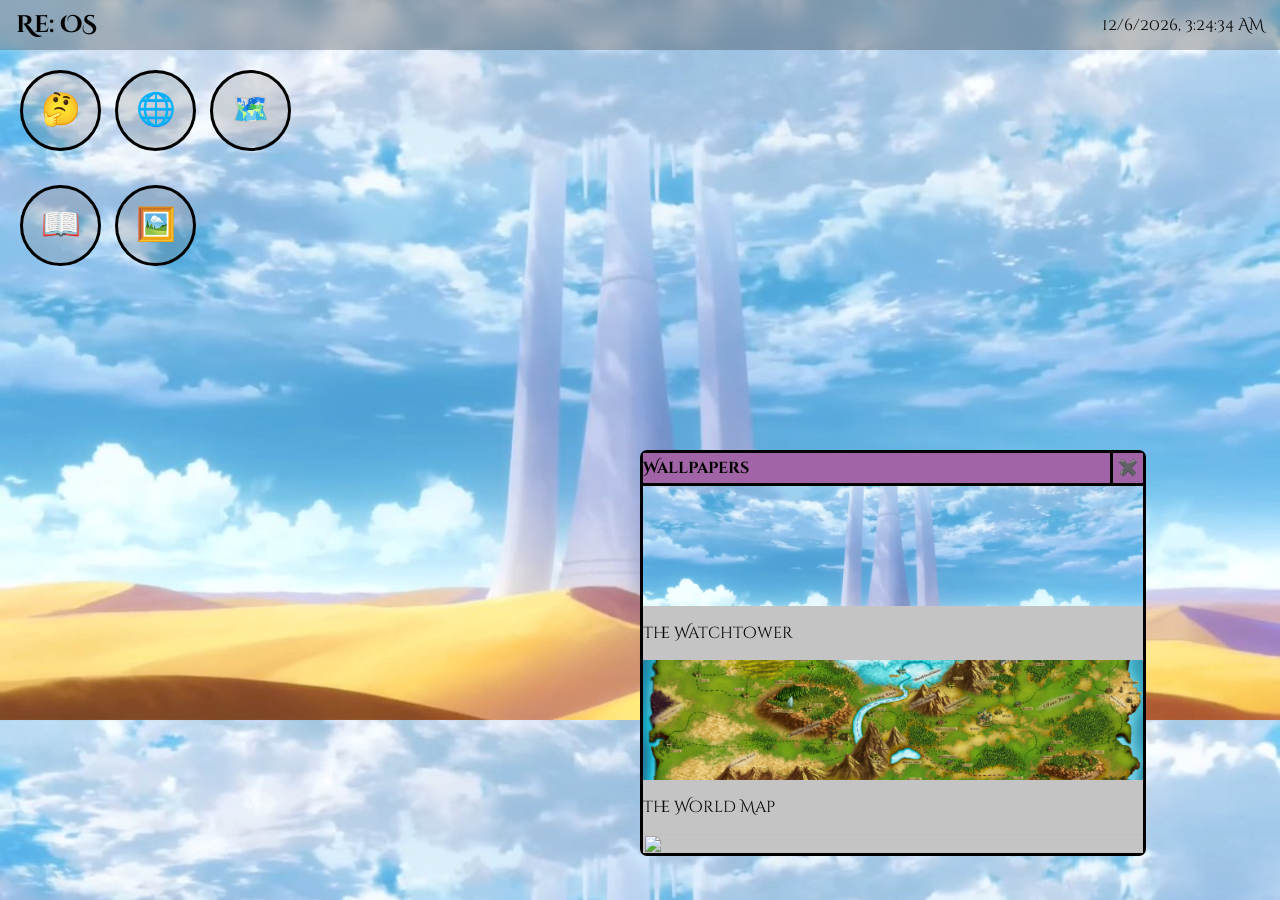
==== index.html @ 9d43df3b "Added Wallpapers, iframe apps, CSS" ====
<!DOCTYPE html>
<html lang="en">
    <head>
        <meta charset="UTF-8">
        <meta name="viewport" content="width=device-width, initial-scale=1.0">

        <link rel="stylesheet" href="css/style.css">

        <link rel="preconnect" href="https://fonts.googleapis.com">
        <link rel="preconnect" href="https://fonts.gstatic.com" crossorigin>
        <link href="https://fonts.googleapis.com/css2?family=Cinzel+Decorative:wght@400;700;900&display=swap" rel="stylesheet">
    </head>

    <body>

        <audio id="rbdAudio" src="assets/audio/return-by-death.mp3"></audio>
        <div id="nav-bar">
            <h2 style="margin-left: 16px;">Re: OS</h2>
            <p style="margin-right: 16px;" id="timeElement">DD/MM/YYYY</p>
        </div>

        <div class="window" id="welcomeWindow">
            <div class="window-handle">
                <p>HANDLE</p>
                <p style="cursor: pointer;" class="window-close">✖️</p>
            </div>
            <div class="window-content">
                <h1>Re:OS</h1>
                <p>Re:ZERO OS</p>
            </div>
        </div>

        <div class="window" id="wikipediaWindow" style="width: 900px; height: 750px;">
            <div class="window-handle">
                <p>Wiki (Fandom)</p>
                <p style="cursor: pointer;" class="window-close">✖️</p>
            </div>
            <div class="window-content">
                <iframe src="https://rezero.fandom.com/wiki/Re:Zero_Wiki" frameborder="0" style="width: 100%; height: 100%; display: block;"></iframe>
            </div>
        </div>

        <div class="window" id="webNovelWindow" style="width: 600px; height: 700px;">
            <div class="window-handle">
                <p>Web Novel (Witch Cult Translations)</p>
                <p style="cursor: pointer;" class="window-close">✖️</p>
            </div>
            <div class="window-content">
                <iframe src="https://witchculttranslation.com/table-of-content/" frameborder="0" style="width: 100%; height: 100%; display: block;"></iframe>
            </div>
        </div>

        <div class="window" id="mapWindow" style="top: 50%; width: 928px; height: 586px;">
            <div class="window-handle">
                <p>The World Map</p>
                <p class="window-close">✖️</p>
            </div>
            <div class="window-content">
                <img src="assets/wallpapers/world-map-paper.png" alt="A map of the world" style="width: 100%; height: 100%;">
            </div>
        </div>

        <div class="window" id="wallpapersWindow" style="top: 50%; width: 500px; height: 400px; display: flex;">
            <div class="window-handle">
                <p>Wallpapers</p>
                <p class="window-close">✖️</p>
            </div>
            <div class="window-content" style="background-color: rgb(196, 196, 196);">
                <div class="wallpeper-grid">
                    <div class="wallpaper-selection" data-wallpaper="watchtower.jpg">
                        <img src="assets/wallpapers/watchtower.jpg">
                        <p>The Watchtower</p>
                    </div>
                    <div class="wallpaper-selection" data-wallpaper="world-map.png">
                        <img src="assets/wallpapers/world-map.png">
                        <p>The World Map</p>
                    </div>
                    <div class="wallpaper-selection" data-wallpaper="world-map-paper.png">
                        <img src="assets/wallpapers/world-map-paper.png">
                        <p>The World Map (Old)</p>
                    </div>
                    <div class="wallpaper-selection" data-wallpaper="seven-sins.jpg">
                        <img src="assets/wallpapers/seven-sins.jpg">
                        <p>The Seven Sins</p>
                    </div>
                </div>
            </div>
        </div>

        <div id="desktop"></div>


        <script src="scripts/windowManager.js"></script>
        <script src="scripts/appManager.js"></script>
        <script src="scripts/system.js"></script>
    </body>
</html>
---- css/style.css ----
body {
    font-family: "Cinzel Decorative", serif;

    background-image: url(../assets/wallpapers/watchtower.jpg);
    background-size: cover;
    background-color: gray;
    margin: 0;
    width: 100%;
    height: 100%;
    overflow: hidden;
}

.window {
    border: solid;
    width: 128px;
    border-radius: 7px;
    position: absolute;
    top: 50%;
    left: 50%;
    background-color: white;
    min-height: 30px;
    display: none;
    flex-direction: column;
}

#nav-bar {
    display: flex;
    justify-content: space-between;
    background-color: rgba(14, 13, 13, 0.25);
    backdrop-filter: blur(10px);
    position: fixed;
    top: 0;
    left: 0;
    width: 100%;
    height: 50px;
    align-items: center;
}

.window-handle {
    cursor: move;
    display: flex;
    justify-content: space-between;
    width: 100%;
    height: 30px;
    min-height: 30px;
    background-color: rgb(161, 101, 167);
    border-bottom: solid;
    align-items: center;
    font-weight: bold;
}

.window-close {
    border-left: solid;
    padding: 0px 5px 0px 5px;
    height: 100%;
    align-content: center;
    cursor: pointer;
}

.window-content {
    width: 100%;
    flex: 1;
    min-height: 0;
    overflow-y: auto;
    overflow-x: hidden;
}

.app-icon {
    display: flex;
    border: solid;
    border-radius: 100%;
    cursor:pointer;
    background-color: rgba(128, 128, 128, 0.25);
    align-items: center;
    justify-content: center;

    width: 75px;
    height: 75px;
}

#desktop {
    display: grid;
    grid-template-columns: repeat(3, 75px);
    grid-auto-rows: 95px;
    gap: 20px;
    padding: 70px 20px 20px 20px;
}

.wallpaper-content {
    padding: 10px;
    box-sizing: border-box;
    overflow-y: auto;
}

.wallpaper-grid {
    display: grid;
    grid-template-columns: repeat(2, 1fr);
    gap: 15px;
}

.wallpaper-selection:hover {
    border-color: black;
}

.wallpaper-selection img {
    width: 100%;
    height: 120px;
    object-fit: cover;
    display: block;
}

.wallpaper-content p {
    text-align: center;
}
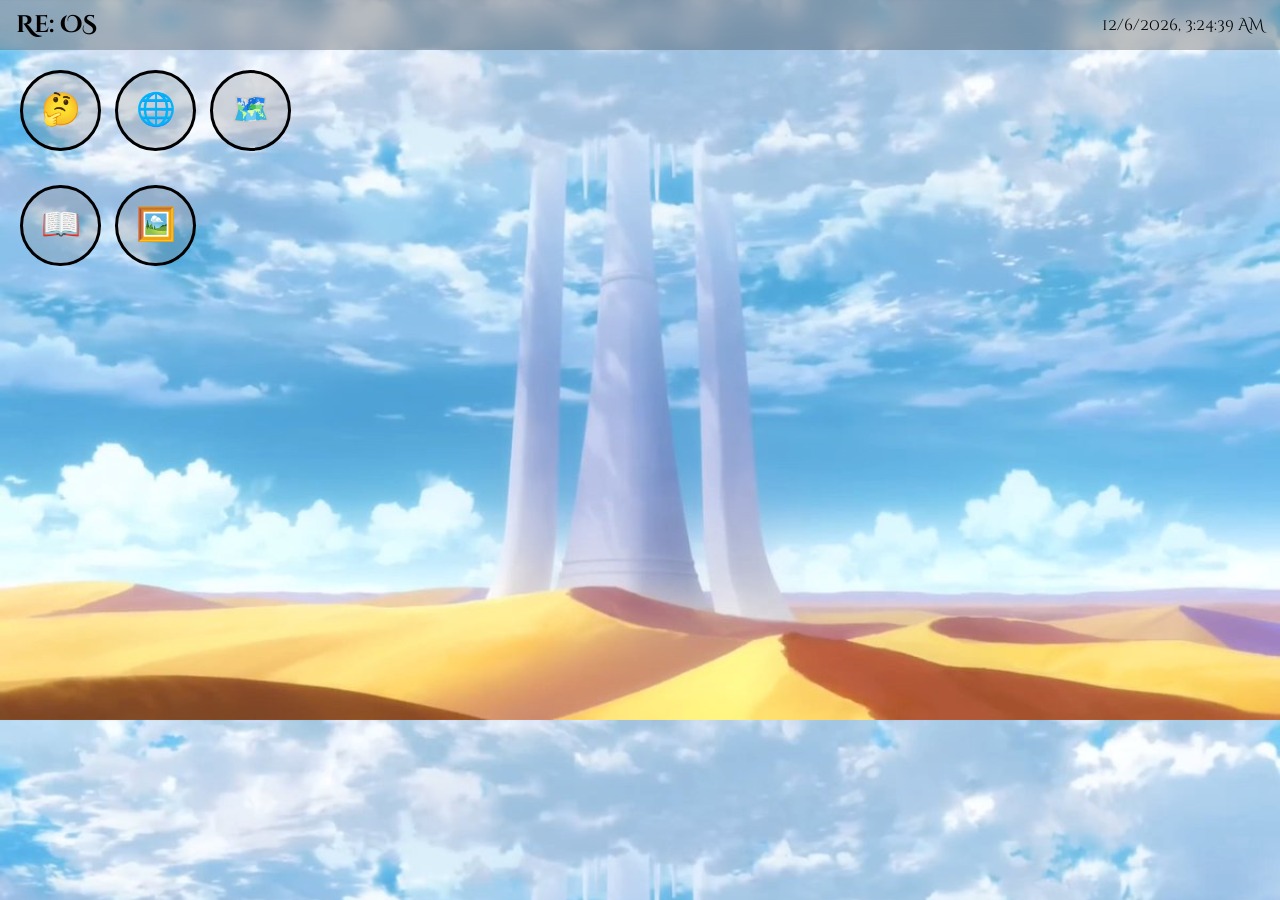
==== commit 848f6820: "Removing iframes for now" ====
--- a/index.html
+++ b/index.html
@@ -36,7 +36,7 @@
                 <p style="cursor: pointer;" class="window-close">✖️</p>
             </div>
             <div class="window-content">
-                <iframe src="https://rezero.fandom.com/wiki/Re:Zero_Wiki" frameborder="0" style="width: 100%; height: 100%; display: block;"></iframe>
+                <!-- <iframe src="https://rezero.fandom.com/wiki/Re:Zero_Wiki" frameborder="0" style="width: 100%; height: 100%; display: block;"></iframe> -->
             </div>
         </div>
 
@@ -46,7 +46,7 @@
                 <p style="cursor: pointer;" class="window-close">✖️</p>
             </div>
             <div class="window-content">
-                <iframe src="https://witchculttranslation.com/table-of-content/" frameborder="0" style="width: 100%; height: 100%; display: block;"></iframe>
+                <!-- <iframe src="https://witchculttranslation.com/table-of-content/" frameborder="0" style="width: 100%; height: 100%; display: block;"></iframe> -->
             </div>
         </div>
 
@@ -60,7 +60,7 @@
             </div>
         </div>
 
-        <div class="window" id="wallpapersWindow" style="top: 50%; width: 500px; height: 400px; display: flex;">
+        <div class="window" id="wallpapersWindow" style="top: 50%; width: 500px; height: 400px;">
             <div class="window-handle">
                 <p>Wallpapers</p>
                 <p class="window-close">✖️</p>
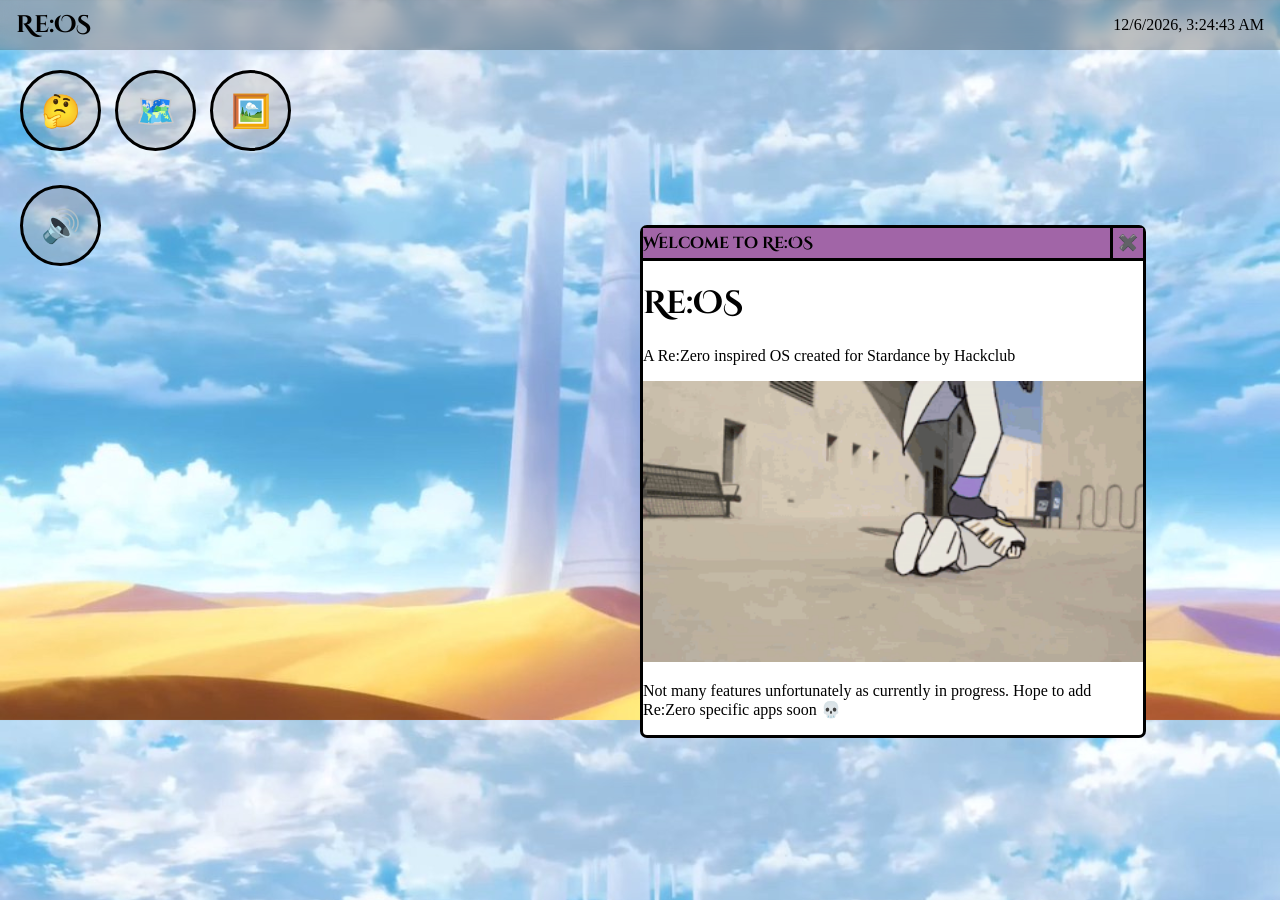
==== commit 07fe238d: "App settings, RBD audio, PNG -> JPG" ====
--- a/index.html
+++ b/index.html
@@ -15,18 +15,20 @@
 
         <audio id="rbdAudio" src="assets/audio/return-by-death.mp3"></audio>
         <div id="nav-bar">
-            <h2 style="margin-left: 16px;">Re: OS</h2>
+            <h2 style="margin-left: 16px; font-family: 'Cinzel Decorative', serif;">Re:OS</h2>
             <p style="margin-right: 16px;" id="timeElement">DD/MM/YYYY</p>
         </div>
 
-        <div class="window" id="welcomeWindow">
+        <div class="window" id="welcomeWindow" style="width: 500px; top: 25%;">
             <div class="window-handle">
-                <p>HANDLE</p>
+                <p>Welcome to Re:OS</p>
                 <p style="cursor: pointer;" class="window-close">✖️</p>
             </div>
             <div class="window-content">
-                <h1>Re:OS</h1>
-                <p>Re:ZERO OS</p>
+                <h1 style="font-family: 'Cinzel Decorative', serif;">Re:OS</h1>
+                <p>A Re:Zero inspired OS created for Stardance by Hackclub</p>
+                <img src="assets/images/re-zero-regulus-corneas.gif" alt="Skateboards" style="width: 100%;">
+                <p>Not many features unfortunately as currently in progress. Hope to add Re:Zero specific apps soon 💀</p>
             </div>
         </div>
 
@@ -50,13 +52,13 @@
             </div>
         </div>
 
-        <div class="window" id="mapWindow" style="top: 50%; width: 928px; height: 586px;">
+        <div class="window" id="mapWindow" style="top: 50%; width: 928px; height: 616px;">
             <div class="window-handle">
                 <p>The World Map</p>
                 <p class="window-close">✖️</p>
             </div>
-            <div class="window-content">
-                <img src="assets/wallpapers/world-map-paper.png" alt="A map of the world" style="width: 100%; height: 100%;">
+            <div class="window-content" style="overflow: hidden;">
+                <img src="assets/wallpapers/world-map-paper.jpg" alt="A map of the world" style="width: 100%; height: 100%;">
             </div>
         </div>
 
@@ -71,12 +73,12 @@
                         <img src="assets/wallpapers/watchtower.jpg">
                         <p>The Watchtower</p>
                     </div>
-                    <div class="wallpaper-selection" data-wallpaper="world-map.png">
-                        <img src="assets/wallpapers/world-map.png">
+                    <div class="wallpaper-selection" data-wallpaper="world-map.jpg">
+                        <img src="assets/wallpapers/world-map.jpg">
                         <p>The World Map</p>
                     </div>
-                    <div class="wallpaper-selection" data-wallpaper="world-map-paper.png">
-                        <img src="assets/wallpapers/world-map-paper.png">
+                    <div class="wallpaper-selection" data-wallpaper="world-map-paper.jpg">
+                        <img src="assets/wallpapers/world-map-paper.jpg">
                         <p>The World Map (Old)</p>
                     </div>
                     <div class="wallpaper-selection" data-wallpaper="seven-sins.jpg">
--- a/css/style.css
+++ b/css/style.css
@@ -1,5 +1,4 @@
 body {
-    font-family: "Cinzel Decorative", serif;
 
     background-image: url(../assets/wallpapers/watchtower.jpg);
     background-size: cover;
@@ -47,6 +46,7 @@
     border-bottom: solid;
     align-items: center;
     font-weight: bold;
+    font-family: 'Cinzel Decorative', serif;
 }
 
 .window-close {
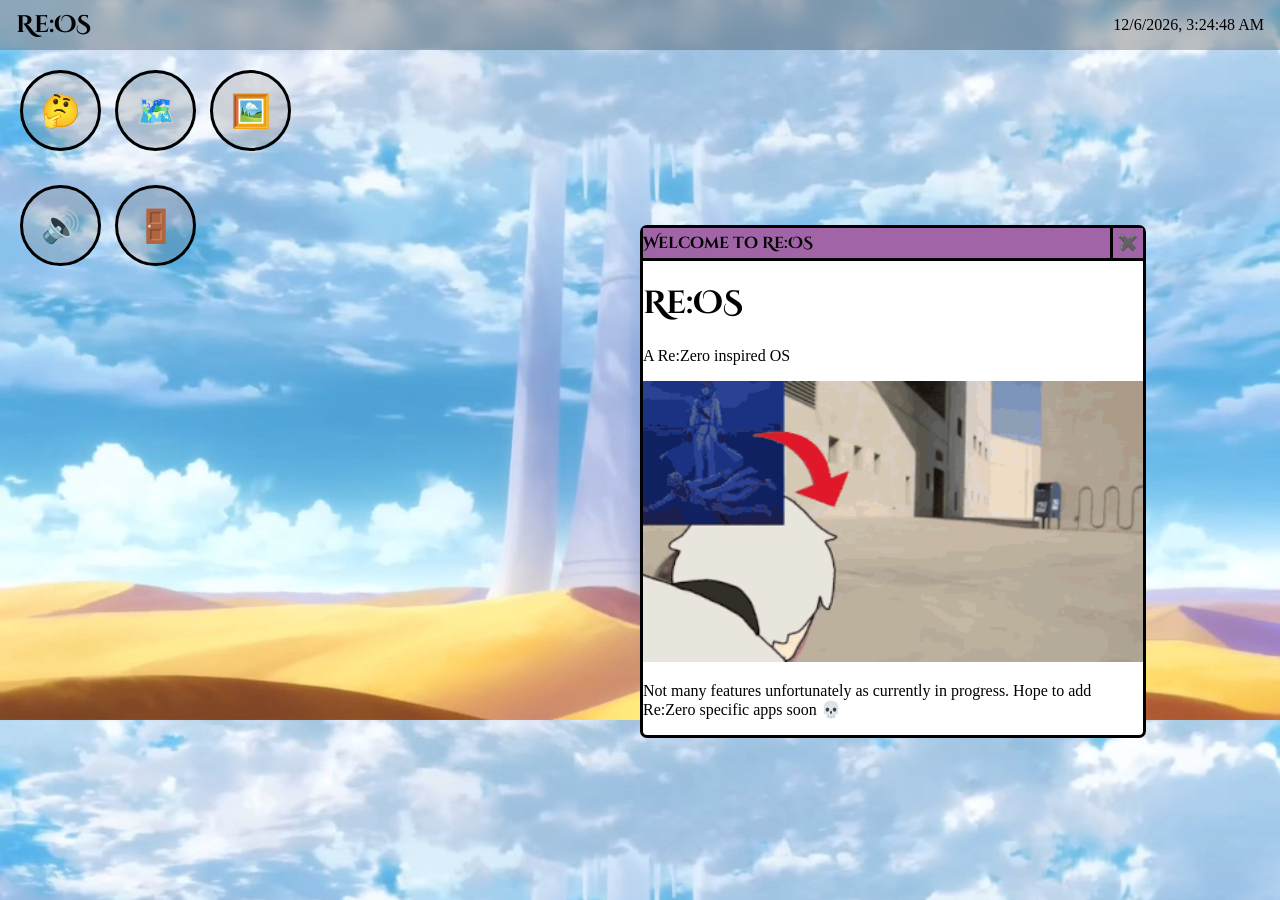
==== commit 71f63efc: "Added Find Betty, Boot Screen. Small Fixes" ====
--- a/index.html
+++ b/index.html
@@ -12,8 +12,32 @@
     </head>
 
     <body>
+        <!-- Boot Screen -->
+        <!-- <div id="white-flash"></div>
+        <div id="boot-screen" class="boot-screen">
+            <img src="assets/images/heart.png" id="boot-heart" class="boot-screen">
+            <h1 style="color: white; font-family: 'Cinzel Decorative', serif;">Crush the heart</h1>
+        </div>
+        <script src="scripts/boot.js"></script>
 
-        <audio id="rbdAudio" src="assets/audio/return-by-death.mp3"></audio>
+        <script src="scripts/market/three.r134.min.js"></script>
+        <script src="scripts/market/vanta.fog.min.js"></script>
+        <script>
+            VANTA.FOG({
+            el: "#boot-screen",
+            mouseControls: true,
+            touchControls: true,
+            gyroControls: false,
+            minHeight: 200.00,
+            minWidth: 200.00,
+            highlightColor: 0x0,
+            midtoneColor: 0x1e1e1e,
+            lowlightColor: 0x222222,
+            baseColor: 0x0
+            })
+        </script> -->
+
+        <!-- The Web OS Shi-->
         <div id="nav-bar">
             <h2 style="margin-left: 16px; font-family: 'Cinzel Decorative', serif;">Re:OS</h2>
             <p style="margin-right: 16px;" id="timeElement">DD/MM/YYYY</p>
@@ -26,29 +50,9 @@
             </div>
             <div class="window-content">
                 <h1 style="font-family: 'Cinzel Decorative', serif;">Re:OS</h1>
-                <p>A Re:Zero inspired OS created for Stardance by Hackclub</p>
+                <p>A Re:Zero inspired OS</p>
                 <img src="assets/images/re-zero-regulus-corneas.gif" alt="Skateboards" style="width: 100%;">
                 <p>Not many features unfortunately as currently in progress. Hope to add Re:Zero specific apps soon 💀</p>
-            </div>
-        </div>
-
-        <div class="window" id="wikipediaWindow" style="width: 900px; height: 750px;">
-            <div class="window-handle">
-                <p>Wiki (Fandom)</p>
-                <p style="cursor: pointer;" class="window-close">✖️</p>
-            </div>
-            <div class="window-content">
-                <!-- <iframe src="https://rezero.fandom.com/wiki/Re:Zero_Wiki" frameborder="0" style="width: 100%; height: 100%; display: block;"></iframe> -->
-            </div>
-        </div>
-
-        <div class="window" id="webNovelWindow" style="width: 600px; height: 700px;">
-            <div class="window-handle">
-                <p>Web Novel (Witch Cult Translations)</p>
-                <p style="cursor: pointer;" class="window-close">✖️</p>
-            </div>
-            <div class="window-content">
-                <!-- <iframe src="https://witchculttranslation.com/table-of-content/" frameborder="0" style="width: 100%; height: 100%; display: block;"></iframe> -->
             </div>
         </div>
 
@@ -87,6 +91,25 @@
                     </div>
                 </div>
             </div>
+            <script src="scripts/apps/wallpapers.js"></script>
+        </div>
+
+        <div class="window" id="findBettyWindow" style="width: 500px;">
+            <div class="window-handle">
+                <p>Find Betty</p>
+                <p style="cursor: pointer;" class="window-close">✖️</p>
+            </div>
+            <div class="window-content">
+                <p>Which door is Betty behind?</p>
+                <div class="FB-doors">
+                    <img src="assets/images/door.png" class="FB-door">
+                    <img src="assets/images/door.png" class="FB-door">
+                    <img src="assets/images/door.png" class="FB-door">
+                </div>
+                <p id="FB-fails">Fails: 0</p>
+                <p id="FB-wins">Wins: 0</p>
+            </div>
+            <script src="scripts/apps/findBetty.js"></script>
         </div>
 
         <div id="desktop"></div>
--- a/css/style.css
+++ b/css/style.css
@@ -111,4 +111,76 @@
 
 .wallpaper-content p {
     text-align: center;
+}
+
+
+
+/* Boot Screen Shi*/
+#boot-screen {
+    position: fixed;
+    inset: 0;
+    background: black;
+    z-index: 99999;
+
+    display: flex;
+    justify-content: center;
+    align-items: center;
+}
+
+#boot-heart {
+    font-size: 150px;
+    color: #7b008f;
+
+    animation: heartbeat 1.5s infinite;
+    transition:
+        transform 0.3s ease,
+        opacity 0.3s ease;
+}
+
+@keyframes heartbeat {
+    0%, 100% {
+        transform: scale(0.5);
+    }
+
+    50% {
+        transform: scale(0.6);
+    }
+}
+
+#boot-heart.crushed-heart {
+    transform: scale(0);
+    opacity: 0;
+}
+
+
+#white-flash {
+    background-color: white;
+    z-index: 100000;
+    opacity: 0;
+    position: fixed;
+    width: 100%;
+    height: 100%;
+    pointer-events: none;
+}
+
+#white-flash.flash {
+    animation: whiteFlash 1s ease-out forwards;
+}
+
+@keyframes whiteFlash {
+    0% {
+        opacity: 1;
+    }
+
+    100% {
+        opacity: 0;
+    }
+}
+
+#findBettyWindow .window-content .FB-doors .FB-door {
+    width: 30%;
+}
+
+#findBettyWindow .window-content .FB-doors {
+    text-align: center;
 }
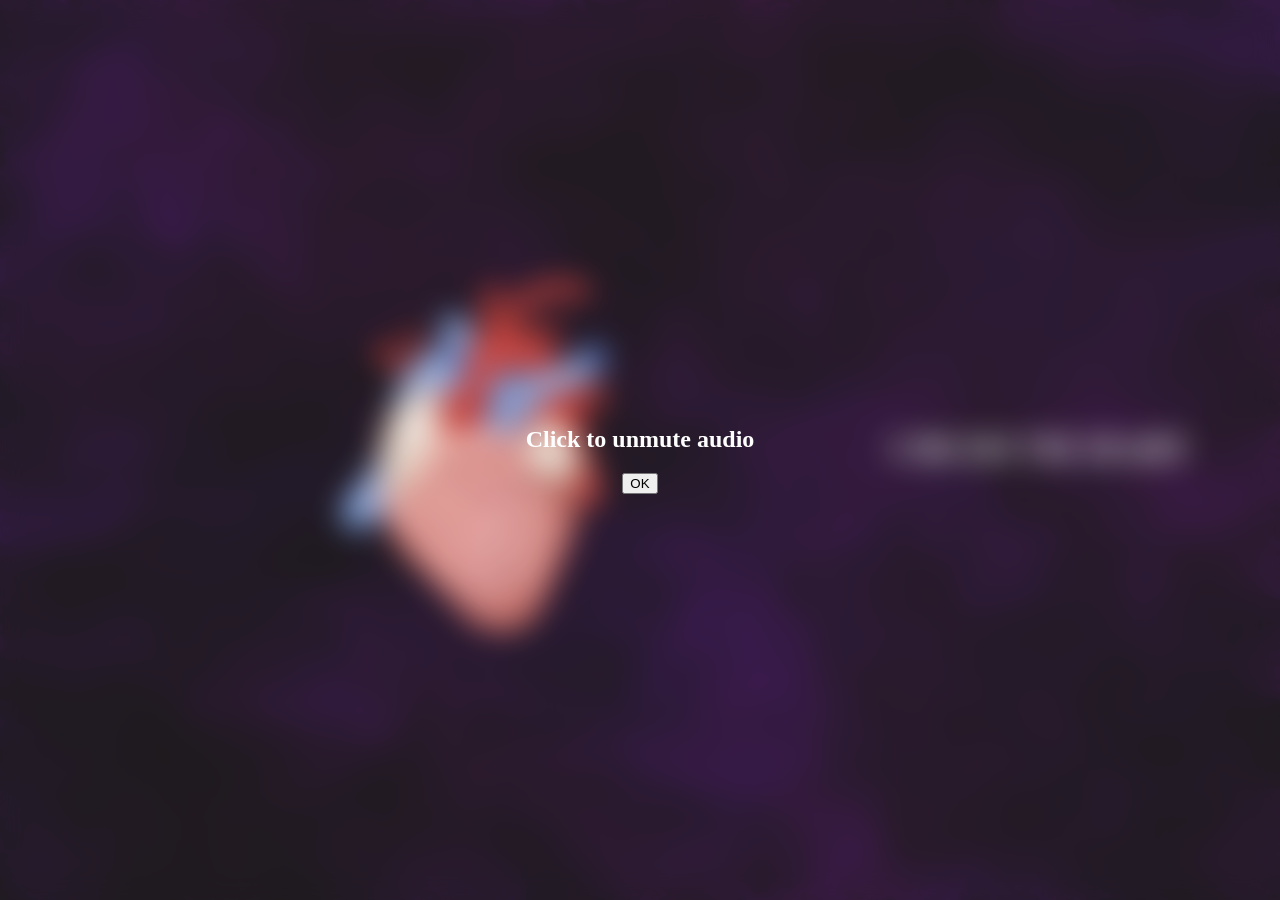
==== commit c166bc2b: "Better heartbeat (Took Ages 😭)" ====
--- a/index.html
+++ b/index.html
@@ -4,43 +4,57 @@
         <meta charset="UTF-8">
         <meta name="viewport" content="width=device-width, initial-scale=1.0">
 
+        <script type="module" src="scripts/config.js"></script>
+
         <link rel="stylesheet" href="css/style.css">
 
         <link rel="preconnect" href="https://fonts.googleapis.com">
         <link rel="preconnect" href="https://fonts.gstatic.com" crossorigin>
         <link href="https://fonts.googleapis.com/css2?family=Cinzel+Decorative:wght@400;700;900&display=swap" rel="stylesheet">
+
+        <title>Re:OS | WebOS</title>
     </head>
 
     <body>
-        <!-- Boot Screen -->
-        <!-- <div id="white-flash"></div>
+        <div id="white-flash"></div>
         <div id="boot-screen" class="boot-screen">
+            <!-- Boot Screen -->
+            <div id="audio-popup-blur"></div>
+            <div id="audio-popup">
+                <div id="audio-popup-content">
+                    <h2>Click to unmute audio</h2>
+                    <button id="unmute-button">OK</button>
+                </div>
+            </div>
             <img src="assets/images/heart.png" id="boot-heart" class="boot-screen">
             <h1 style="color: white; font-family: 'Cinzel Decorative', serif;">Crush the heart</h1>
+            
+            <script src="scripts/market/three.r134.min.js"></script>
+            <script src="scripts/market/vanta.fog.min.js"></script>
+            <script>
+                VANTA.FOG({
+                el: "#boot-screen",
+                mouseControls: true,
+                touchControls: true,
+                gyroControls: false,
+                minHeight: 200.00,
+                minWidth: 200.00,
+                highlightColor: 0x48003a,
+                midtoneColor: 0x110022,
+                lowlightColor: 0x4500a2,
+                baseColor: 0x0,
+                blurFactor: 0.25,
+                speed: 0.5,
+                zoom: 1
+                })
+            </script>
         </div>
-        <script src="scripts/boot.js"></script>
-
-        <script src="scripts/market/three.r134.min.js"></script>
-        <script src="scripts/market/vanta.fog.min.js"></script>
-        <script>
-            VANTA.FOG({
-            el: "#boot-screen",
-            mouseControls: true,
-            touchControls: true,
-            gyroControls: false,
-            minHeight: 200.00,
-            minWidth: 200.00,
-            highlightColor: 0x0,
-            midtoneColor: 0x1e1e1e,
-            lowlightColor: 0x222222,
-            baseColor: 0x0
-            })
-        </script> -->
+        <script type="module" src="scripts/boot.js"></script>
 
         <!-- The Web OS Shi-->
         <div id="nav-bar">
             <h2 style="margin-left: 16px; font-family: 'Cinzel Decorative', serif;">Re:OS</h2>
-            <p style="margin-right: 16px;" id="timeElement">DD/MM/YYYY</p>
+            <p style="margin-right: 16px;" id="timeElement">DD/MM/YYYY HH:MM:SS</p>
         </div>
 
         <div class="window" id="welcomeWindow" style="width: 500px; top: 25%;">
@@ -116,7 +130,6 @@
 
 
         <script src="scripts/windowManager.js"></script>
-        <script src="scripts/appManager.js"></script>
-        <script src="scripts/system.js"></script>
+        <script type="module" src="scripts/appManager.js"></script>
     </body>
 </html>
--- a/css/style.css
+++ b/css/style.css
@@ -121,34 +121,57 @@
     inset: 0;
     background: black;
     z-index: 99999;
-
-    display: flex;
+    width: 100%;
+    height: 100%;
+
     justify-content: center;
     align-items: center;
+    display:flex;
 }
 
 #boot-heart {
     font-size: 150px;
     color: #7b008f;
-
-    animation: heartbeat 1.5s infinite;
-    transition:
-        transform 0.3s ease,
-        opacity 0.3s ease;
+    scale: 0.5;
+    transition: 
+        opacity 0.75s ease,
+        transform 0.75s ease;
+}
+
+#boot-heart.beat-active {
+    animation: heartbeat ease-in-out infinite;
 }
 
 @keyframes heartbeat {
-    0%, 100% {
-        transform: scale(0.5);
-    }
-
-    50% {
-        transform: scale(0.6);
-    }
+    0% {
+		animation-timing-function: ease-out;
+		transform: scale(1);
+		transform-origin: center center;
+	}
+
+	8.458390177% {
+		animation-timing-function: ease-in;
+		transform: scale(0.91);
+	}
+
+	17% {
+		animation-timing-function: ease-out;
+		transform: scale(0.98);
+	}
+
+	33% {
+		animation-timing-function: ease-in;
+		transform: scale(0.87);
+	}
+
+	45% {
+		animation-timing-function: ease-out;
+		transform: scale(1);
+	}
 }
 
 #boot-heart.crushed-heart {
-    transform: scale(0);
+    transform: scale(0.9);
     opacity: 0;
 }
 
@@ -183,4 +206,26 @@
 
 #findBettyWindow .window-content .FB-doors {
     text-align: center;
+}
+
+#audio-popup-blur {
+    position: fixed;
+    inset: 0;
+    z-index: 9998;
+
+    backdrop-filter: blur(15px);
+
+    background: rgba(255, 252, 252, 0.1);
+}
+
+#audio-popup {
+    position: fixed;
+    inset: 0;
+    z-index: 10000001;
+
+    display: flex;
+    justify-content: center;
+    align-items: center;
+    text-align: center;
+    color: white;
 }
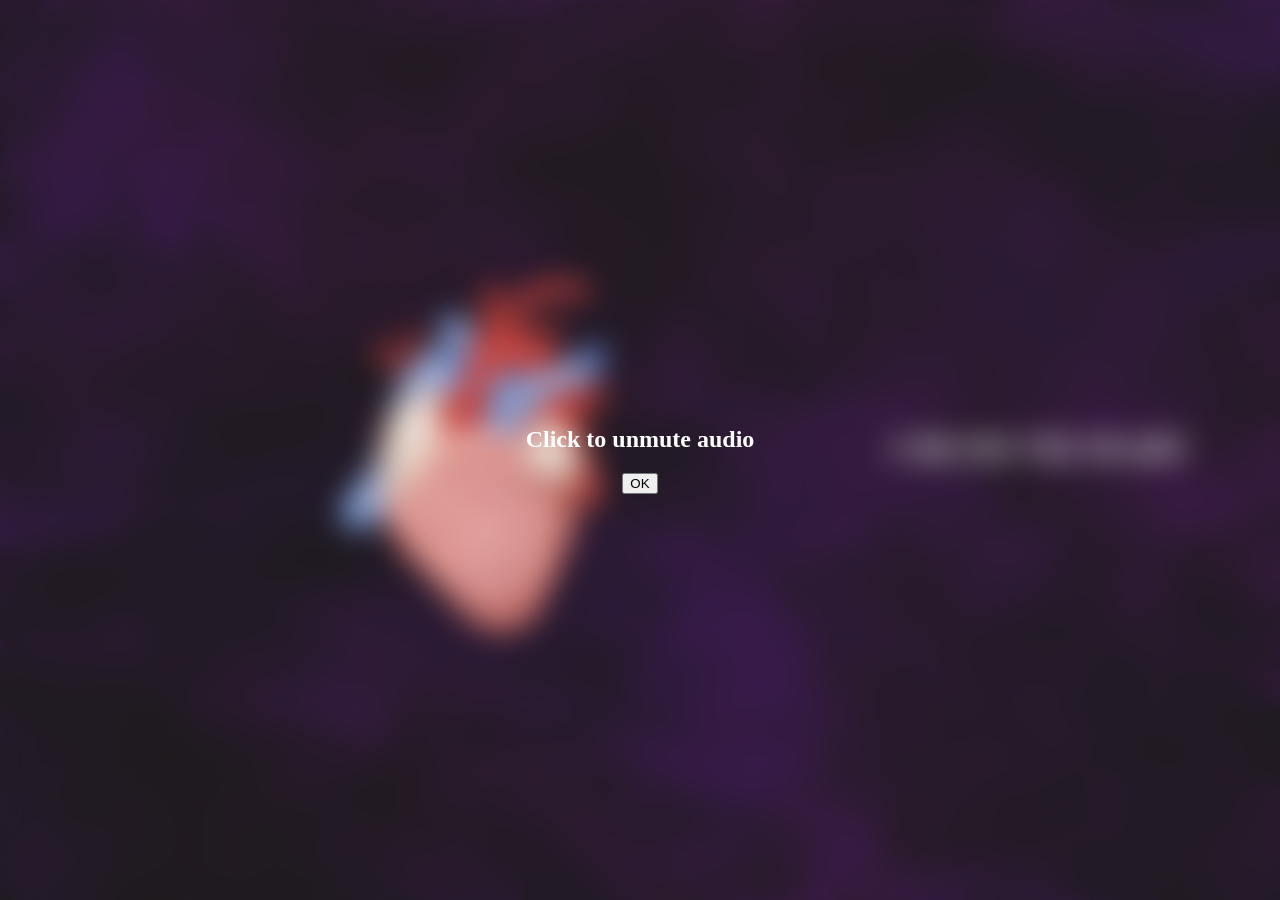
==== commit 425991f8: "Added achievements and a save manager" ====
--- a/index.html
+++ b/index.html
@@ -53,14 +53,14 @@
 
         <!-- The Web OS Shi-->
         <div id="nav-bar">
-            <h2 style="margin-left: 16px; font-family: 'Cinzel Decorative', serif;">Re:OS</h2>
-            <p style="margin-right: 16px;" id="timeElement">DD/MM/YYYY HH:MM:SS</p>
+            <h2 style="margin-left: 1rem; font-family: 'Cinzel Decorative', serif;">Re:OS</h2>
+            <p style="margin-right: 1rem;" id="timeElement">DD/MM/YYYY HH:MM:SS</p>
         </div>
 
-        <div class="window" id="welcomeWindow" style="width: 500px; top: 25%;">
+        <div class="window" id="welcomeWindow" style="width: 30rem; top: 25%;">
             <div class="window-handle">
                 <p>Welcome to Re:OS</p>
-                <p style="cursor: pointer;" class="window-close">✖️</p>
+                <p class="window-close">✖️</p>
             </div>
             <div class="window-content">
                 <h1 style="font-family: 'Cinzel Decorative', serif;">Re:OS</h1>
@@ -70,7 +70,7 @@
             </div>
         </div>
 
-        <div class="window" id="mapWindow" style="top: 50%; width: 928px; height: 616px;">
+        <div class="window" id="mapWindow" style="top: 50%; width: 58rem; height: 35rem;">
             <div class="window-handle">
                 <p>The World Map</p>
                 <p class="window-close">✖️</p>
@@ -80,13 +80,13 @@
             </div>
         </div>
 
-        <div class="window" id="wallpapersWindow" style="top: 50%; width: 500px; height: 400px;">
+        <div class="window" id="wallpapersWindow" style="top: 50%; width: 31rem; height: 25rem;">
             <div class="window-handle">
                 <p>Wallpapers</p>
                 <p class="window-close">✖️</p>
             </div>
             <div class="window-content" style="background-color: rgb(196, 196, 196);">
-                <div class="wallpeper-grid">
+                <div class="wallpaper-grid">
                     <div class="wallpaper-selection" data-wallpaper="watchtower.jpg">
                         <img src="assets/wallpapers/watchtower.jpg">
                         <p>The Watchtower</p>
@@ -105,13 +105,13 @@
                     </div>
                 </div>
             </div>
-            <script src="scripts/apps/wallpapers.js"></script>
+            <script type="module" src="scripts/apps/wallpapers.js"></script>
         </div>
 
-        <div class="window" id="findBettyWindow" style="width: 500px;">
+        <div class="window" id="findBettyWindow" style="width: 31rem;">
             <div class="window-handle">
                 <p>Find Betty</p>
-                <p style="cursor: pointer;" class="window-close">✖️</p>
+                <p class="window-close">✖️</p>
             </div>
             <div class="window-content">
                 <p>Which door is Betty behind?</p>
@@ -123,12 +123,30 @@
                 <p id="FB-fails">Fails: 0</p>
                 <p id="FB-wins">Wins: 0</p>
             </div>
-            <script src="scripts/apps/findBetty.js"></script>
+            <script type="module" src="scripts/apps/findBetty.js"></script>
+        </div>
+
+        <div class="window" id="achievementsWindow" style="width: 40rem; height: 40rem;">
+            <div class="window-handle">
+                <p>Achievements</p>
+                <p class="window-close">✖️</p>
+            </div>
+            <div class="window-content" style="background-color: rgb(196, 196, 196); width: 100%; height: 100%;">
+                <div id="achievements-list" style="display: flex; flex-direction: column;"></div>
+            </div>
         </div>
 
         <div id="desktop"></div>
 
+        <div id="achievement-popup">
+            <h1 id="achievement-icon">💀</h1>
+            <div style="flex-direction: column; width: 100%;">
+                <h1 id="achievement-title" style="padding-left: 1rem;">"I can return by dea-"</h1>
+                <p id="achievement-description" style="padding-left: 1rem;">Crush your heart and trigger Return By Death</p>
+            </div>
+        </div>
 
+        <script type="module" src="scripts/achivements.js"></script>
         <script src="scripts/windowManager.js"></script>
         <script type="module" src="scripts/appManager.js"></script>
     </body>
--- a/css/style.css
+++ b/css/style.css
@@ -1,6 +1,4 @@
 body {
-
-    background-image: url(../assets/wallpapers/watchtower.jpg);
     background-size: cover;
     background-color: gray;
     margin: 0;
@@ -11,13 +9,12 @@
 
 .window {
     border: solid;
-    width: 128px;
     border-radius: 7px;
     position: absolute;
     top: 50%;
     left: 50%;
     background-color: white;
-    min-height: 30px;
+    min-height: 2rem;
     display: none;
     flex-direction: column;
 }
@@ -25,14 +22,15 @@
 #nav-bar {
     display: flex;
     justify-content: space-between;
-    background-color: rgba(14, 13, 13, 0.25);
+    background-color: rgba(228, 222, 222, 0.25);
     backdrop-filter: blur(10px);
     position: fixed;
     top: 0;
     left: 0;
     width: 100%;
-    height: 50px;
-    align-items: center;
+    height: 3rem;
+    align-items: center;
+    border-bottom: grey solid;
 }
 
 .window-handle {
@@ -40,8 +38,7 @@
     display: flex;
     justify-content: space-between;
     width: 100%;
-    height: 30px;
-    min-height: 30px;
+    height: 2rem;
     background-color: rgb(161, 101, 167);
     border-bottom: solid;
     align-items: center;
@@ -51,7 +48,7 @@
 
 .window-close {
     border-left: solid;
-    padding: 0px 5px 0px 5px;
+    padding: 0rem 0.25rem 0rem 0.25rem;
     height: 100%;
     align-content: center;
     cursor: pointer;
@@ -59,8 +56,6 @@
 
 .window-content {
     width: 100%;
-    flex: 1;
-    min-height: 0;
     overflow-y: auto;
     overflow-x: hidden;
 }
@@ -68,26 +63,26 @@
 .app-icon {
     display: flex;
     border: solid;
-    border-radius: 100%;
+    border-radius: 25%;
     cursor:pointer;
-    background-color: rgba(128, 128, 128, 0.25);
+    background-color: rgba(128, 128, 128, 0.75);
     align-items: center;
     justify-content: center;
 
-    width: 75px;
-    height: 75px;
+    width: 5rem;
+    height: 5rem;
 }
 
 #desktop {
     display: grid;
-    grid-template-columns: repeat(3, 75px);
-    grid-auto-rows: 95px;
-    gap: 20px;
-    padding: 70px 20px 20px 20px;
+    grid-template-columns: repeat(3, 5rem);
+    grid-auto-rows: 5rem;
+    gap: 1.5rem;
+    padding: 5rem 1.5rem 1.5rem 1.5rem;
 }
 
 .wallpaper-content {
-    padding: 10px;
+    padding: 1rem;
     box-sizing: border-box;
     overflow-y: auto;
 }
@@ -95,7 +90,7 @@
 .wallpaper-grid {
     display: grid;
     grid-template-columns: repeat(2, 1fr);
-    gap: 15px;
+    gap: 1.25rem;
 }
 
 .wallpaper-selection:hover {
@@ -104,7 +99,7 @@
 
 .wallpaper-selection img {
     width: 100%;
-    height: 120px;
+    height: 7.5rem;
     object-fit: cover;
     display: block;
 }
@@ -130,7 +125,7 @@
 }
 
 #boot-heart {
-    font-size: 150px;
+    font-size: 10rem;
     color: #7b008f;
     scale: 0.5;
     transition: 
@@ -206,6 +201,7 @@
 
 #findBettyWindow .window-content .FB-doors {
     text-align: center;
+    cursor: pointer;
 }
 
 #audio-popup-blur {
@@ -228,4 +224,75 @@
     align-items: center;
     text-align: center;
     color: white;
+}
+
+#achievement-popup {
+    border: solid;
+    width: 25rem;
+    height: 7.5rem;
+    border-radius: 7px 0 0 7px;
+    position: absolute;
+    top: 4rem;
+    right: -25rem;
+    background-color: white;
+    display: flex;
+    box-sizing: border-box;
+    align-items: center;
+    pointer-events: none;
+}
+
+#achievement-icon {
+    border-right: solid;
+    display: flex;
+    height: 100%;
+    align-items: center;
+}
+
+#achievement-popup.show {
+    animation: achievementPop 4s ease forwards;
+}
+
+@keyframes achievementPop {
+    0% {
+        transform: translateX(120%);
+        opacity: 0;
+    }
+    10% {
+        transform: translateX(-100%);
+        opacity: 1;
+    }
+    80% {
+        transform: translateX(-100%);
+        opacity: 1;
+    }
+    100% {
+        transform: translateX(120%);
+        opacity: 0;
+    }
+}
+
+.achievement {
+    border: solid;
+    margin: 1rem 0 0 1rem;
+    width: 37rem;
+    height: 7.5rem;
+    border-radius: 7px;
+    display: flex;
+    box-sizing: border-box;
+    align-items: center;
+    pointer-events: none;
+}
+.achievement-locked {
+    background-color: white;
+    opacity: 0.5;
+}
+.achievement-unlocked {
+    background-color: limegreen;
+}
+
+.achievement-icon {
+    border-right: solid;
+    display: flex;
+    height: 100%;
+    align-items: center;
 }
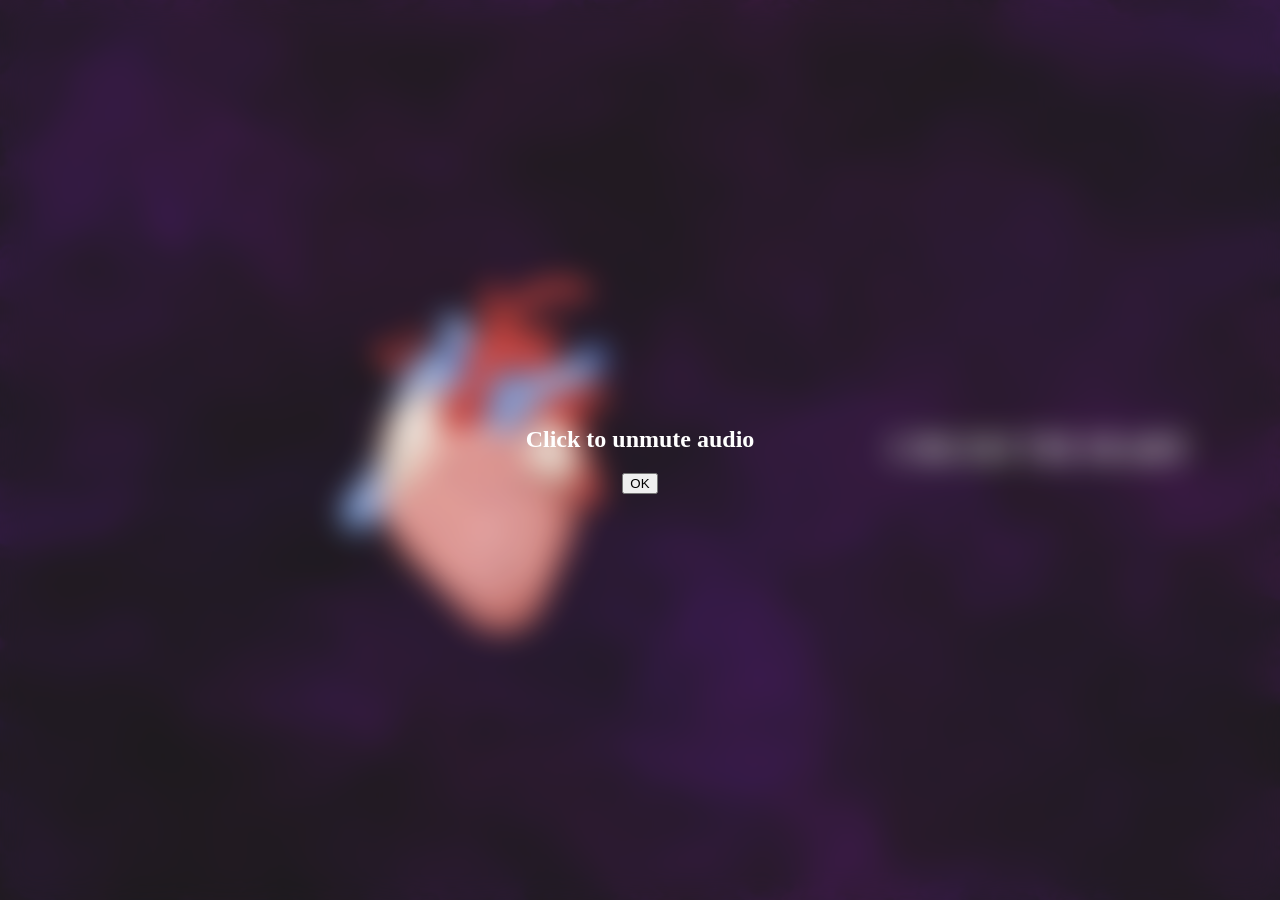
==== commit c8ea0364: "More achievements" ====
--- a/index.html
+++ b/index.html
@@ -70,7 +70,7 @@
             </div>
         </div>
 
-        <div class="window" id="mapWindow" style="top: 50%; width: 58rem; height: 35rem;">
+        <div class="window" id="mapWindow" style="top: 50%; width: 960px; height: 540px;">
             <div class="window-handle">
                 <p>The World Map</p>
                 <p class="window-close">✖️</p>
--- a/css/style.css
+++ b/css/style.css
@@ -17,6 +17,7 @@
     min-height: 2rem;
     display: none;
     flex-direction: column;
+    will-change: transform;
 }
 
 #nav-bar {
@@ -229,7 +230,7 @@
 #achievement-popup {
     border: solid;
     width: 25rem;
-    height: 7.5rem;
+    height: 8rem;
     border-radius: 7px 0 0 7px;
     position: absolute;
     top: 4rem;
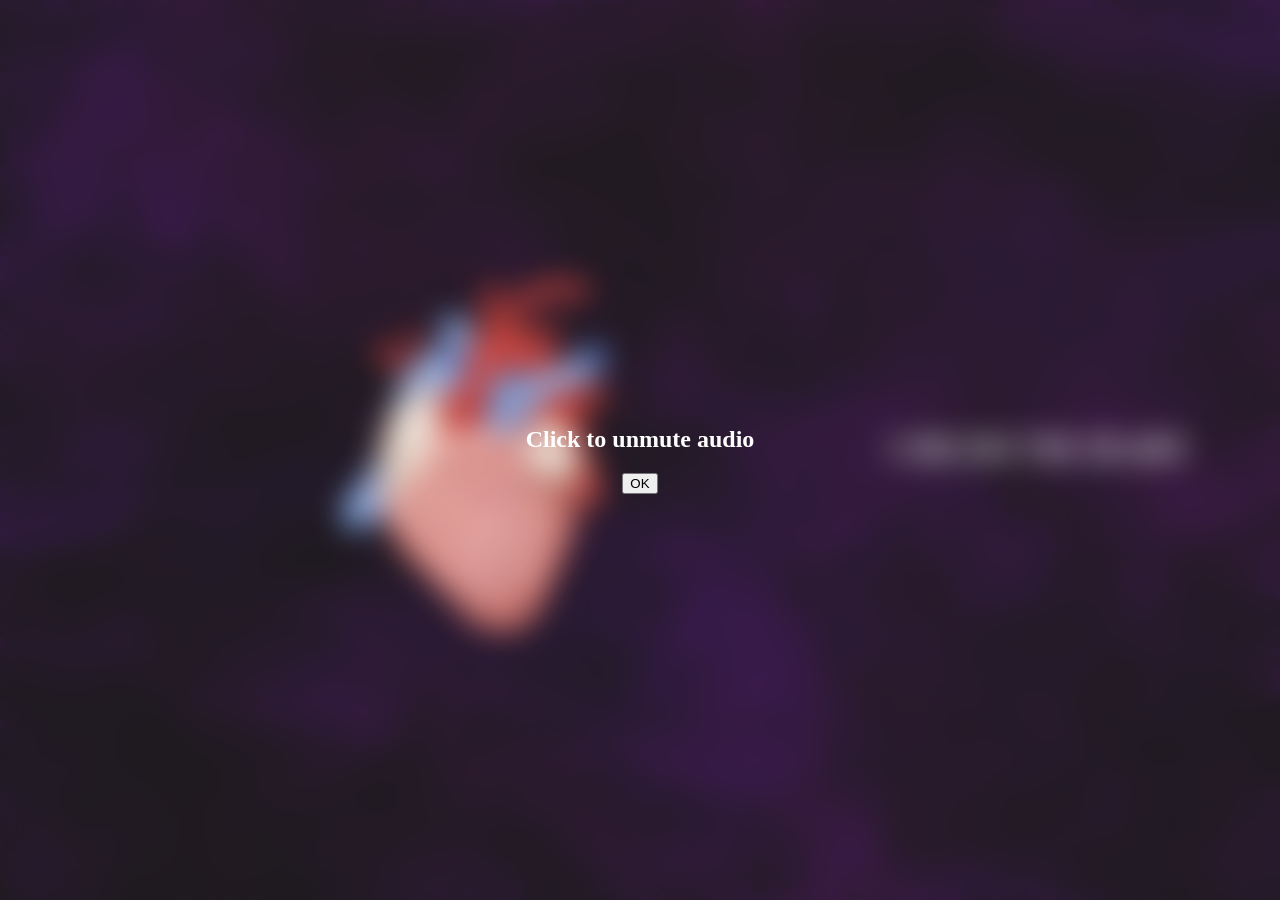
==== commit 852ab60e: "more achievements" ====
--- a/index.html
+++ b/index.html
@@ -149,5 +149,6 @@
         <script type="module" src="scripts/achivements.js"></script>
         <script src="scripts/windowManager.js"></script>
         <script type="module" src="scripts/appManager.js"></script>
+        <script type="module" src="scripts/eggs.js"></script>
     </body>
 </html>
